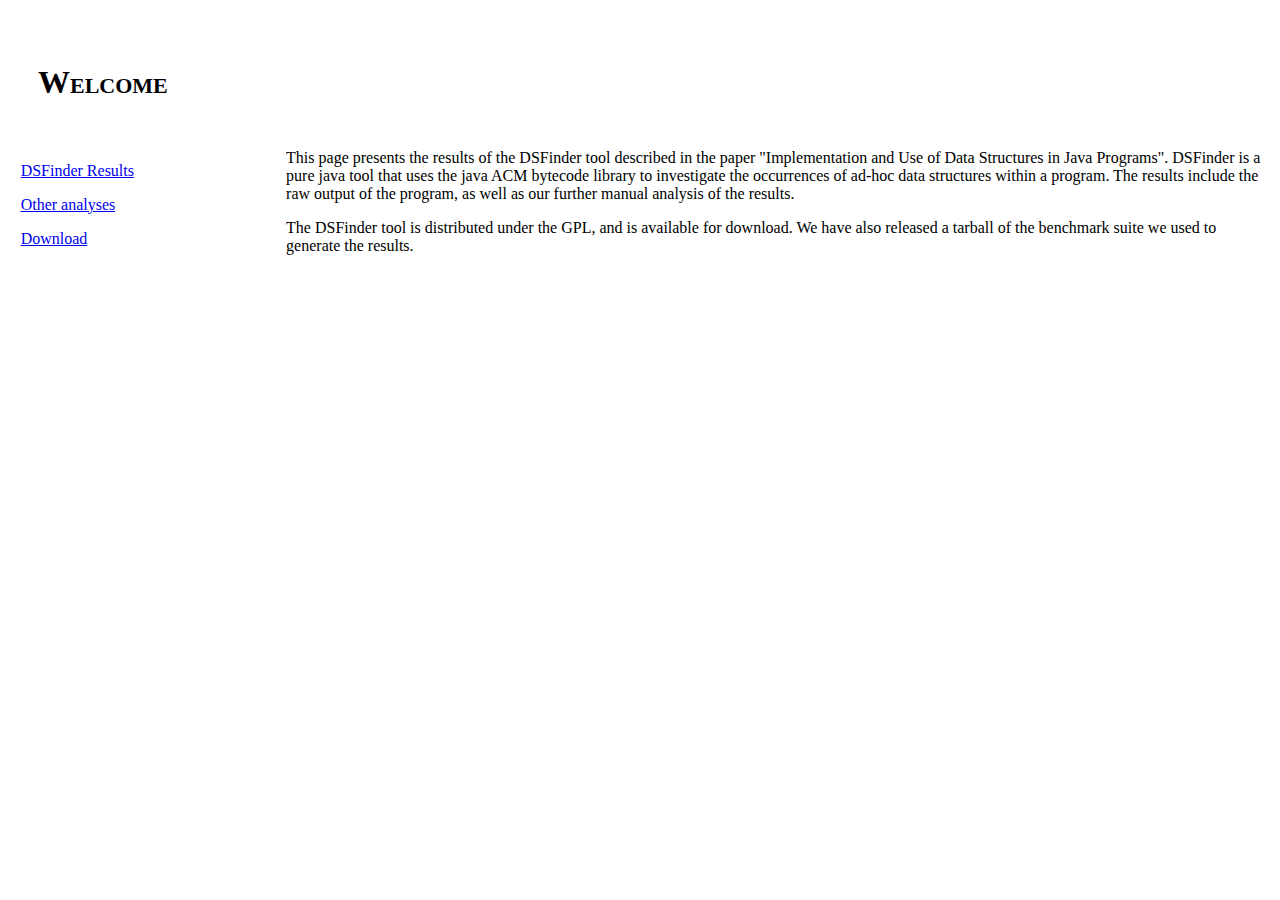
==== index.html @ f0e92eb5 "fix index" ====
<!DOCTYPE html PUBLIC "-//W3C//DTD XHTML 1.0 Strict//EN"
"http://www.w3.org/TR/xhtml1/DTD/xhtml1-strict.dtd">
<html xmlns="http://www.w3.org/1999/xhtml" lang="en" xml:lang="en">
<head>
<title>DSFinder Results</title>
<meta http-equiv="Content-Type" content="text/html;charset=utf-8" />
<style type="text/css">
#header { padding: 35px 30px 10px 30px; }
#header h1 { font-variant: small-caps; }
#sidebar { float: left; width: 20%; padding: 1% 1% 0 1%; margin: 0; }
#main {float: right; width: 78%; padding 0 0 0 0; margin: 0; }
</style>
</head>
<body>

<div id="header"> <h1>Welcome</h1></div>
<div id="sidebar"> 
  <p>
    <a href="results.php">DSFinder Results</a>
  </p>
  <p>
    <a href="other.php">Other analyses</a>
  </p>
  <p>
    <a href="sources.php">Download</a>
</div>
<div id="main">
  <p>
    This page presents the results of the DSFinder tool described in the paper
    "Implementation and Use of Data Structures in Java Programs". DSFinder is a pure java
    tool that uses the java ACM bytecode library to investigate the occurrences of ad-hoc
    data structures within a program. The results include the raw output of the program,
    as well as our further manual analysis of the results.
  </p>
  <p>
    The DSFinder tool is distributed under the GPL, and is available for download.
    We have also released a tarball of the benchmark suite we used to generate the results.
  </p>
</div>

</body>
</html>
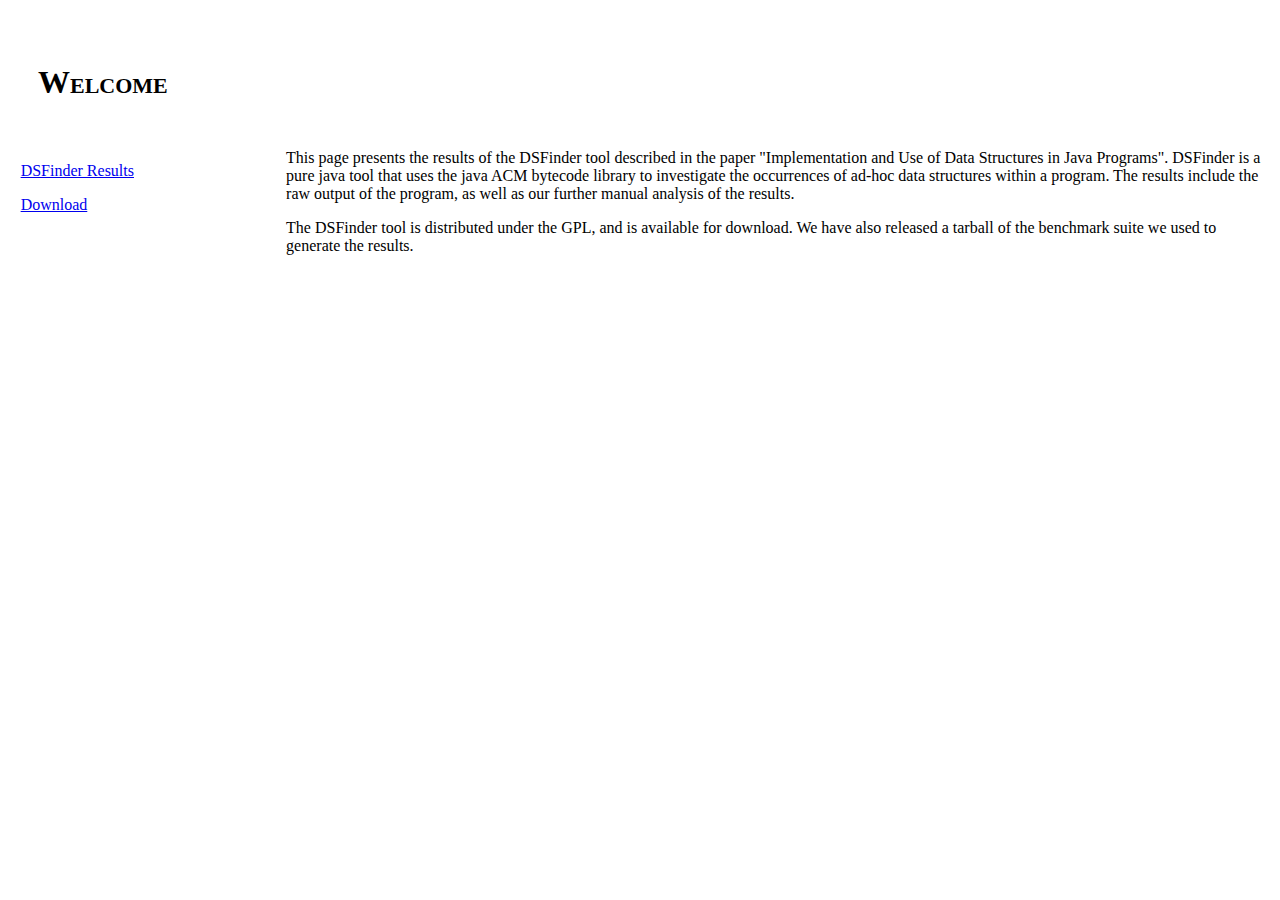
==== commit 24824400: "fix index again" ====
--- a/index.html
+++ b/index.html
@@ -19,10 +19,7 @@
     <a href="results.php">DSFinder Results</a>
   </p>
   <p>
-    <a href="other.php">Other analyses</a>
-  </p>
-  <p>
-    <a href="sources.php">Download</a>
+    <a href="sources.html">Download</a>
 </div>
 <div id="main">
   <p>
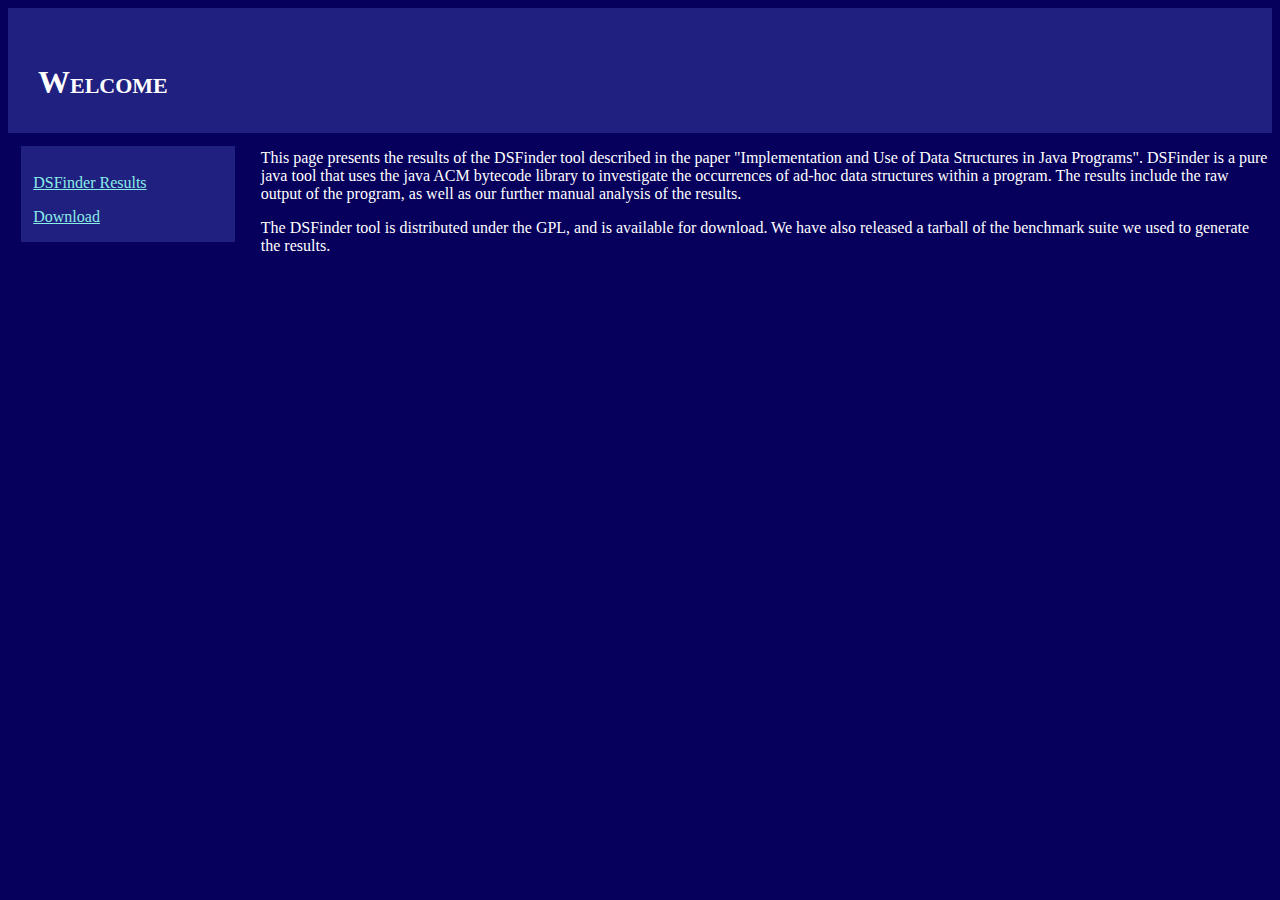
==== commit c6e8128e: "modified to fit better with homepage" ====
--- a/index.html
+++ b/index.html
@@ -5,10 +5,14 @@
 <title>DSFinder Results</title>
 <meta http-equiv="Content-Type" content="text/html;charset=utf-8" />
 <style type="text/css">
-#header { padding: 35px 30px 10px 30px; }
+#header { padding: 35px 30px 10px 30px; background-color:#202080;}
 #header h1 { font-variant: small-caps; }
-#sidebar { float: left; width: 20%; padding: 1% 1% 0 1%; margin: 0; }
-#main {float: right; width: 78%; padding 0 0 0 0; margin: 0; }
+#sidebar { float: left; width: 15%; padding: 1% 1% 0 1%; margin: 1%; color:#5ed6ff; background-color:#202080; }
+#main {float: right; width: 80%; padding 0 0 0 0; margin: 0; }
+a:link {color:#8aede7; background-color:inherit !important;}
+a:visited {color:#33FFFF; background-color:inherit !important;}
+body { background:#06005c; color:white; } 
+
 </style>
 </head>
 <body>
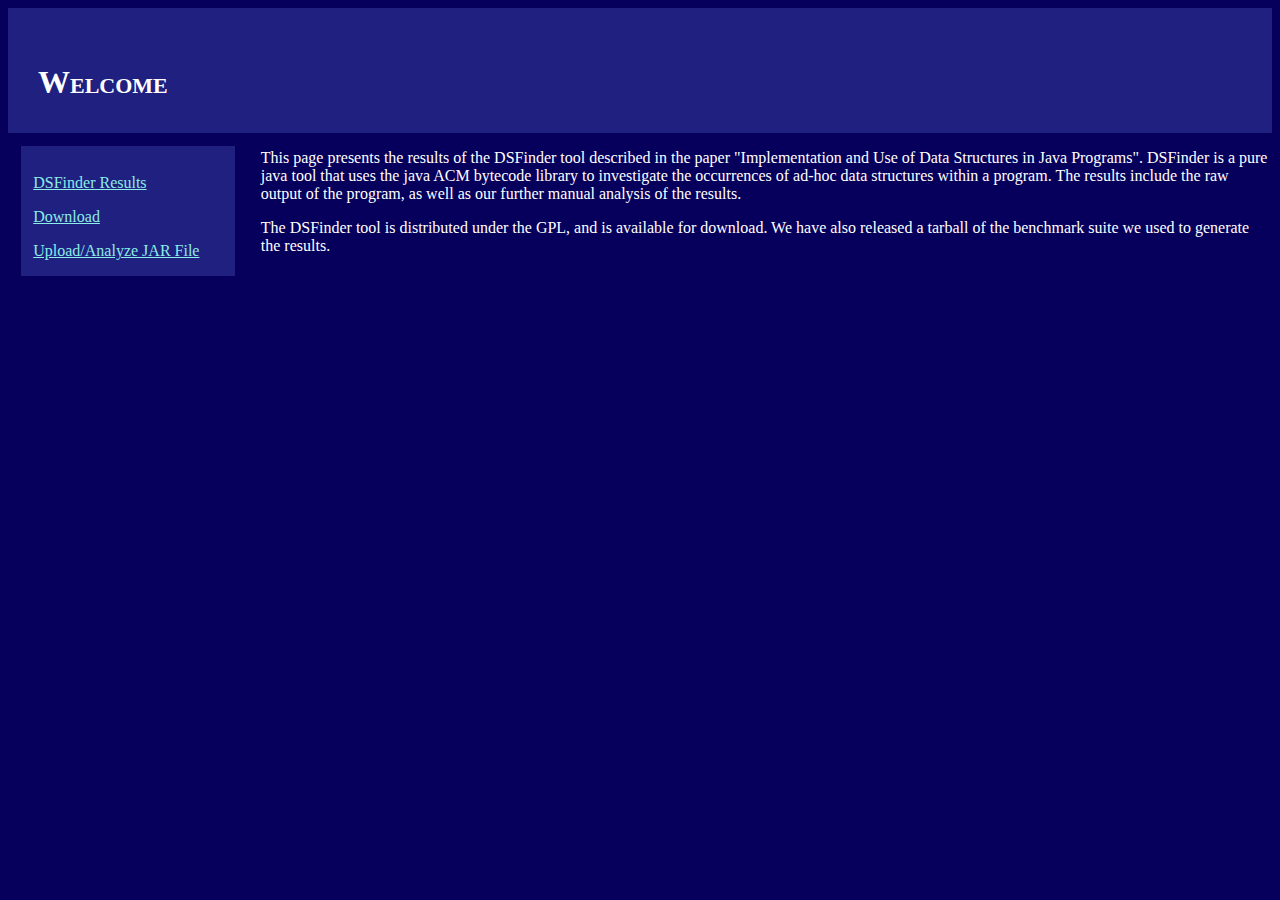
==== commit fc07ecbf: "formatting changes" ====
--- a/index.html
+++ b/index.html
@@ -8,7 +8,7 @@
 #header { padding: 35px 30px 10px 30px; background-color:#202080;}
 #header h1 { font-variant: small-caps; }
 #sidebar { float: left; width: 15%; padding: 1% 1% 0 1%; margin: 1%; color:#5ed6ff; background-color:#202080; }
-#main {float: right; width: 80%; padding 0 0 0 0; margin: 0; }
+#main {float: right; width: 80%; padding: 0 0 0 0; margin: 0; }
 a:link {color:#8aede7; background-color:inherit !important;}
 a:visited {color:#33FFFF; background-color:inherit !important;}
 body { background:#06005c; color:white; } 
@@ -24,6 +24,10 @@
   </p>
   <p>
     <a href="sources.html">Download</a>
+  </p>
+  <p>
+    <a href="tool.html"> Upload/Analyze JAR File </a>
+  </p>
 </div>
 <div id="main">
   <p>
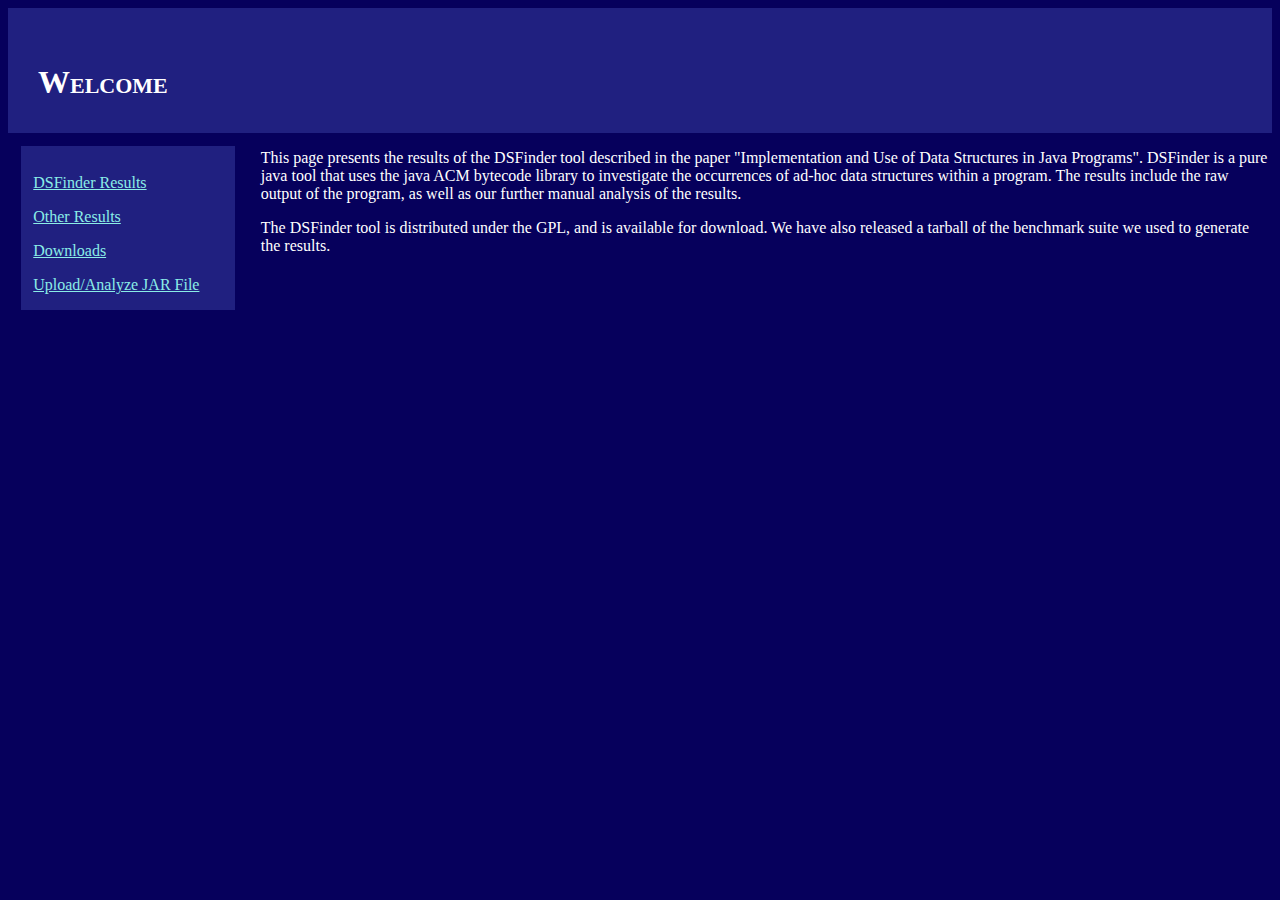
==== commit 2faf16d3: "other.html stub and minor formatting" ====
--- a/index.html
+++ b/index.html
@@ -19,15 +19,10 @@
 
 <div id="header"> <h1>Welcome</h1></div>
 <div id="sidebar"> 
-  <p>
-    <a href="results.php">DSFinder Results</a>
-  </p>
-  <p>
-    <a href="sources.html">Download</a>
-  </p>
-  <p>
-    <a href="tool.html"> Upload/Analyze JAR File </a>
-  </p>
+  <p> <a href="results.php">DSFinder Results</a> </p>
+  <p> <a href="other.html">Other Results</a> </p>
+  <p> <a href="sources.html">Downloads</a> </p>
+  <p> <a href="tool.html"> Upload/Analyze JAR File </a> </p>
 </div>
 <div id="main">
   <p>
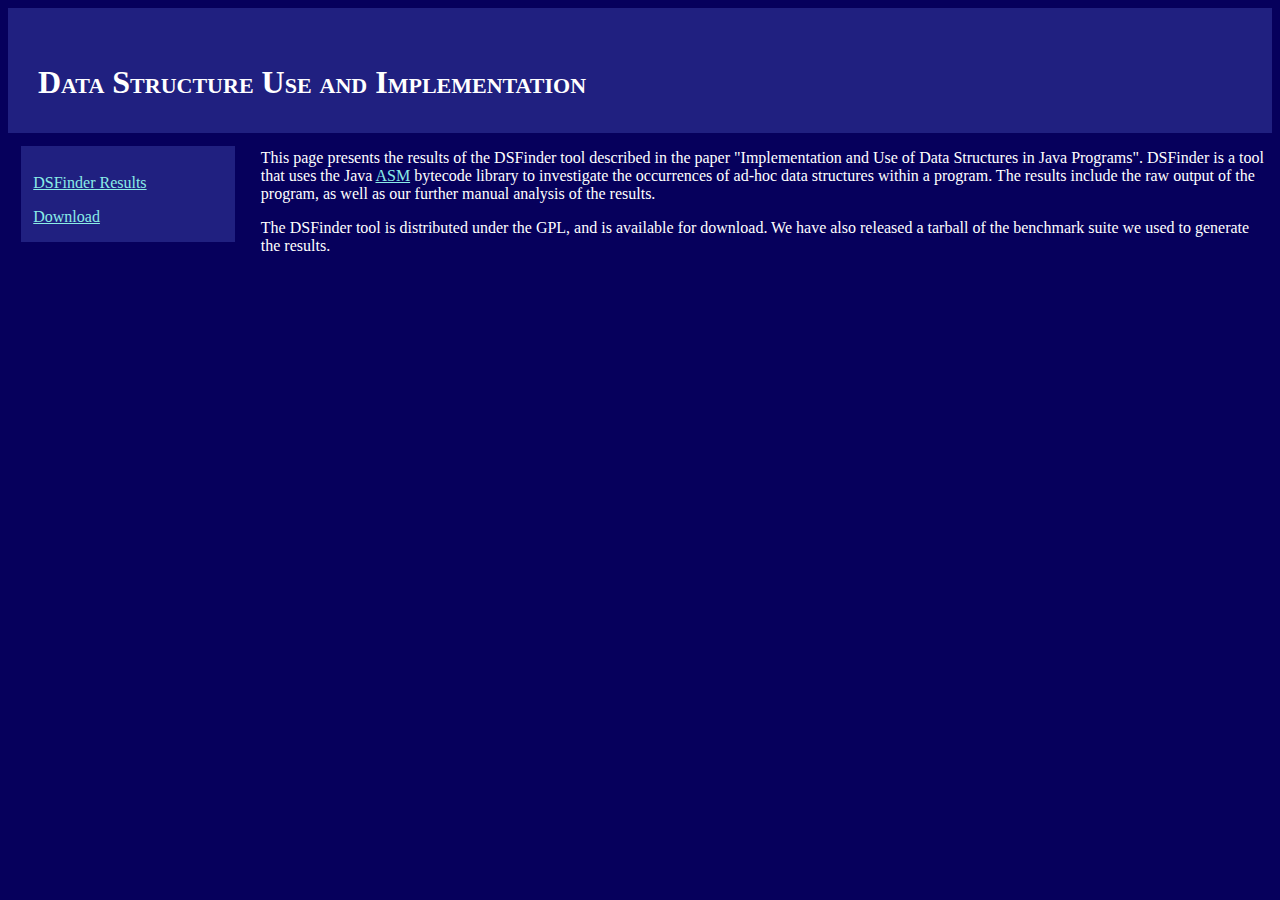
==== commit d72ac0aa: "Minor tweaks." ====
--- a/index.html
+++ b/index.html
@@ -17,18 +17,19 @@
 </head>
 <body>
 
-<div id="header"> <h1>Welcome</h1></div>
+<div id="header"> <h1>Data Structure Use and Implementation</h1></div>
 <div id="sidebar"> 
-  <p> <a href="results.php">DSFinder Results</a> </p>
-  <p> <a href="other.html">Other Results</a> </p>
-  <p> <a href="sources.html">Downloads</a> </p>
-  <p> <a href="tool.html"> Upload/Analyze JAR File </a> </p>
+  <p>
+    <a href="results.php">DSFinder Results</a>
+  </p>
+  <p>
+    <a href="sources.html">Download</a>
 </div>
 <div id="main">
   <p>
     This page presents the results of the DSFinder tool described in the paper
-    "Implementation and Use of Data Structures in Java Programs". DSFinder is a pure java
-    tool that uses the java ACM bytecode library to investigate the occurrences of ad-hoc
+    "Implementation and Use of Data Structures in Java Programs". DSFinder is a 
+    tool that uses the Java <a href="http://asm.ow2.org">ASM</a> bytecode library to investigate the occurrences of ad-hoc
     data structures within a program. The results include the raw output of the program,
     as well as our further manual analysis of the results.
   </p>
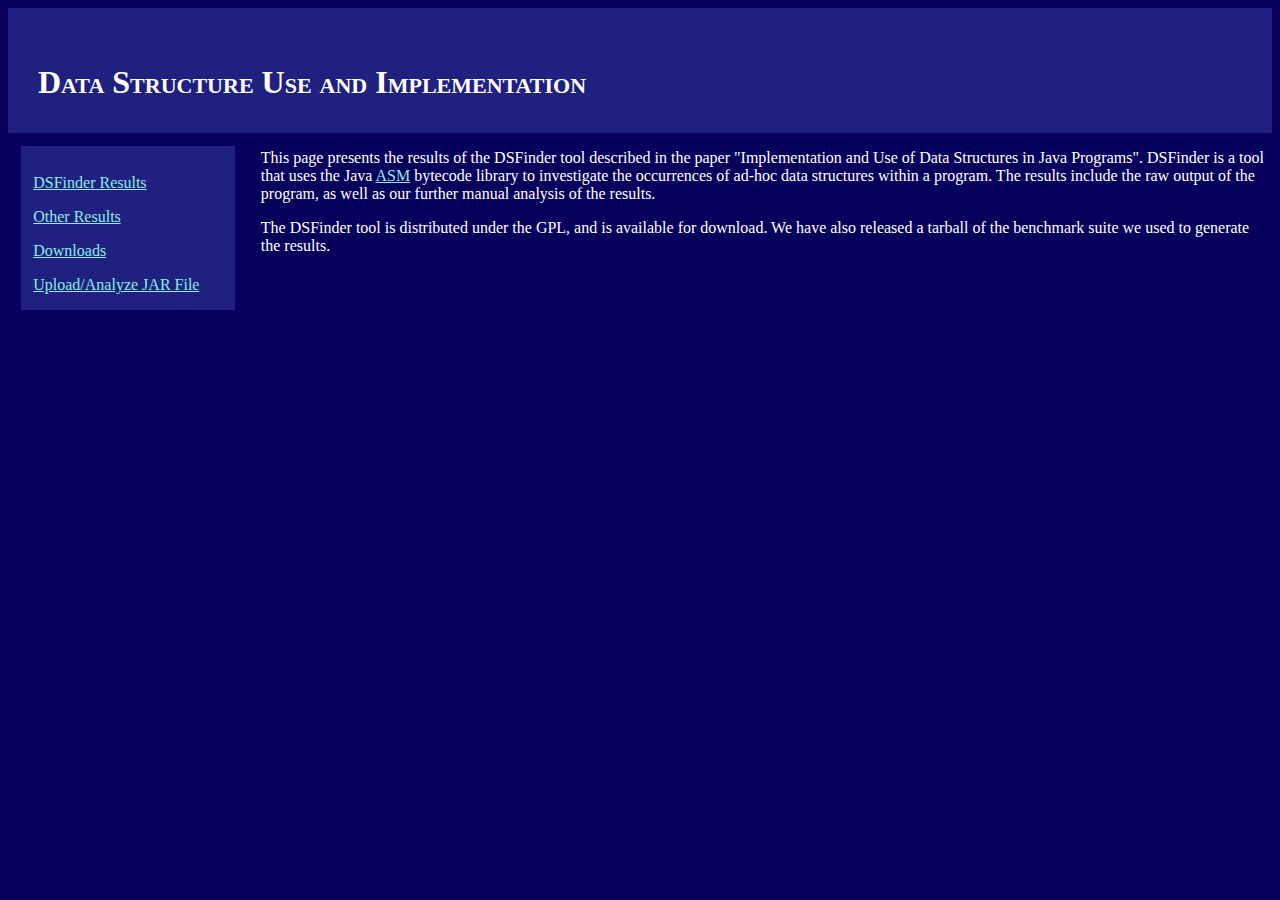
==== commit a6530ea7: "Merge branch 'master' of git://github.com/ssalbiz/DSFinder-website" ====
--- a/index.html
+++ b/index.html
@@ -19,11 +19,10 @@
 
 <div id="header"> <h1>Data Structure Use and Implementation</h1></div>
 <div id="sidebar"> 
-  <p>
-    <a href="results.php">DSFinder Results</a>
-  </p>
-  <p>
-    <a href="sources.html">Download</a>
+  <p> <a href="results.php">DSFinder Results</a> </p>
+  <p> <a href="other.html">Other Results</a> </p>
+  <p> <a href="sources.html">Downloads</a> </p>
+  <p> <a href="tool.html"> Upload/Analyze JAR File </a> </p>
 </div>
 <div id="main">
   <p>
